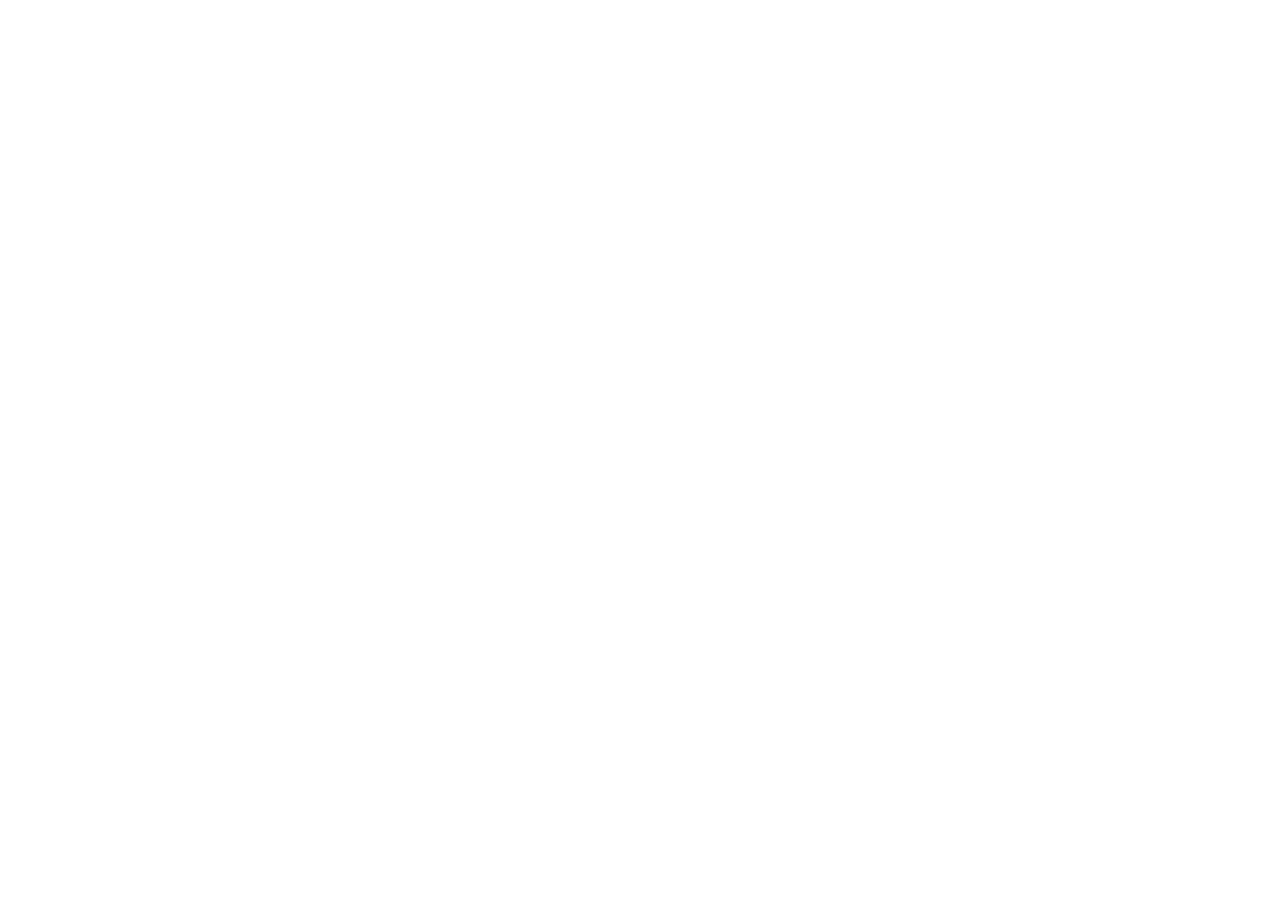
==== ContactPage.html @ a7df5adc "added title" ====
<!DOCTYPE html>
<html lang="eng">
    <head>
        <meta charset="UTF-8">
        <meta name="viewport" content="width=device-width, initial-scale=1.0">
        <link rel="stylesheet" href="./Assets/main.css">
        <title>EatAtCoCopy</title>
    </head>
    <body>
        
    </body>
</html>
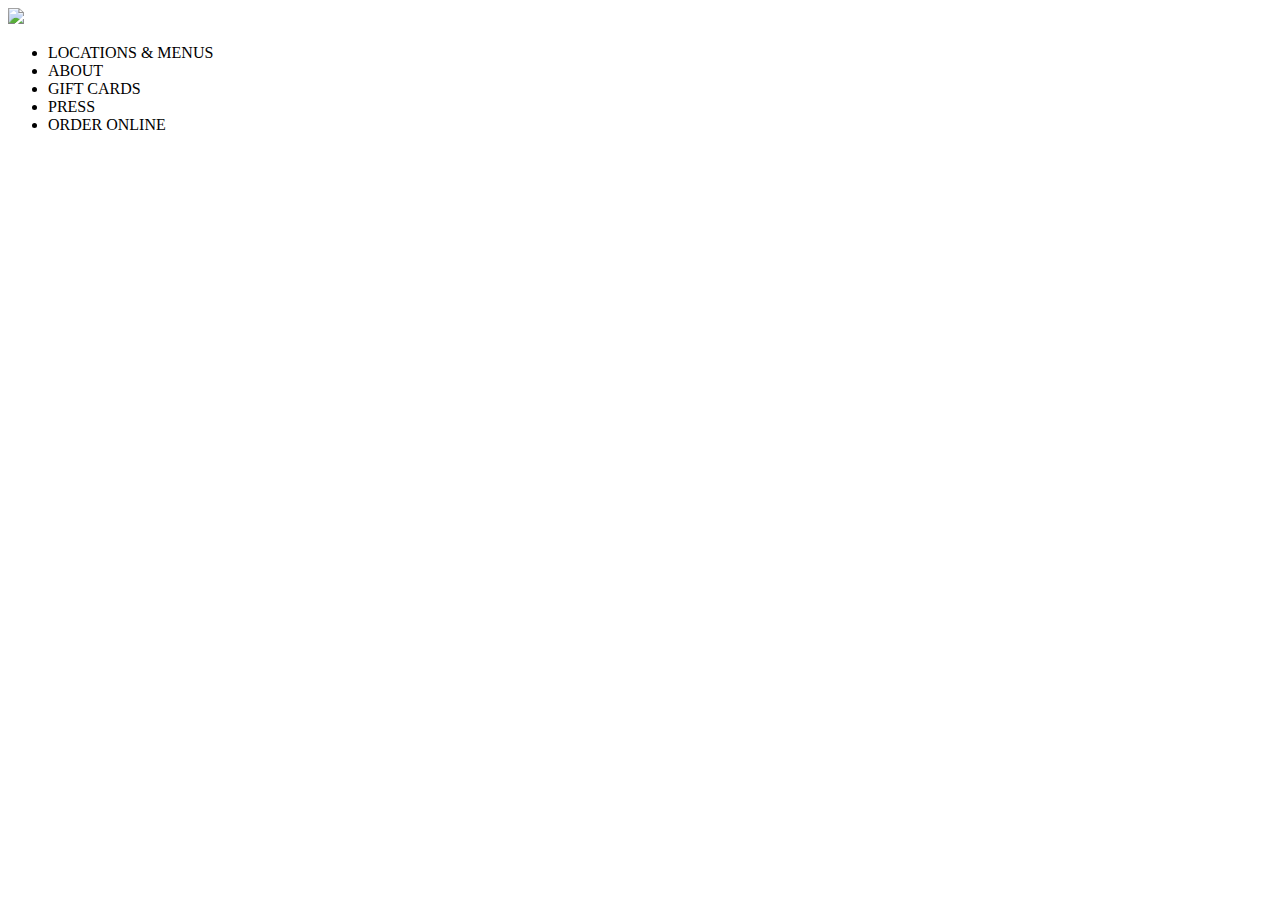
==== commit f836cc5f: "added banner" ====
--- a/ContactPage.html
+++ b/ContactPage.html
@@ -7,6 +7,19 @@
         <title>EatAtCoCopy</title>
     </head>
     <body>
-        
+        <section class="header">
+            <nav>
+                <a href="#"><img src="#"></a>
+                <div class="navlinks">
+                    <ul>
+                        <li>LOCATIONS & MENUS</li>
+                        <li>ABOUT</li>
+                        <li>GIFT CARDS</li>
+                        <li>PRESS</li>
+                        <li>ORDER ONLINE</li>
+                    </ul>
+                </div>
+            </nav>
+        </section>
     </body>
 </html>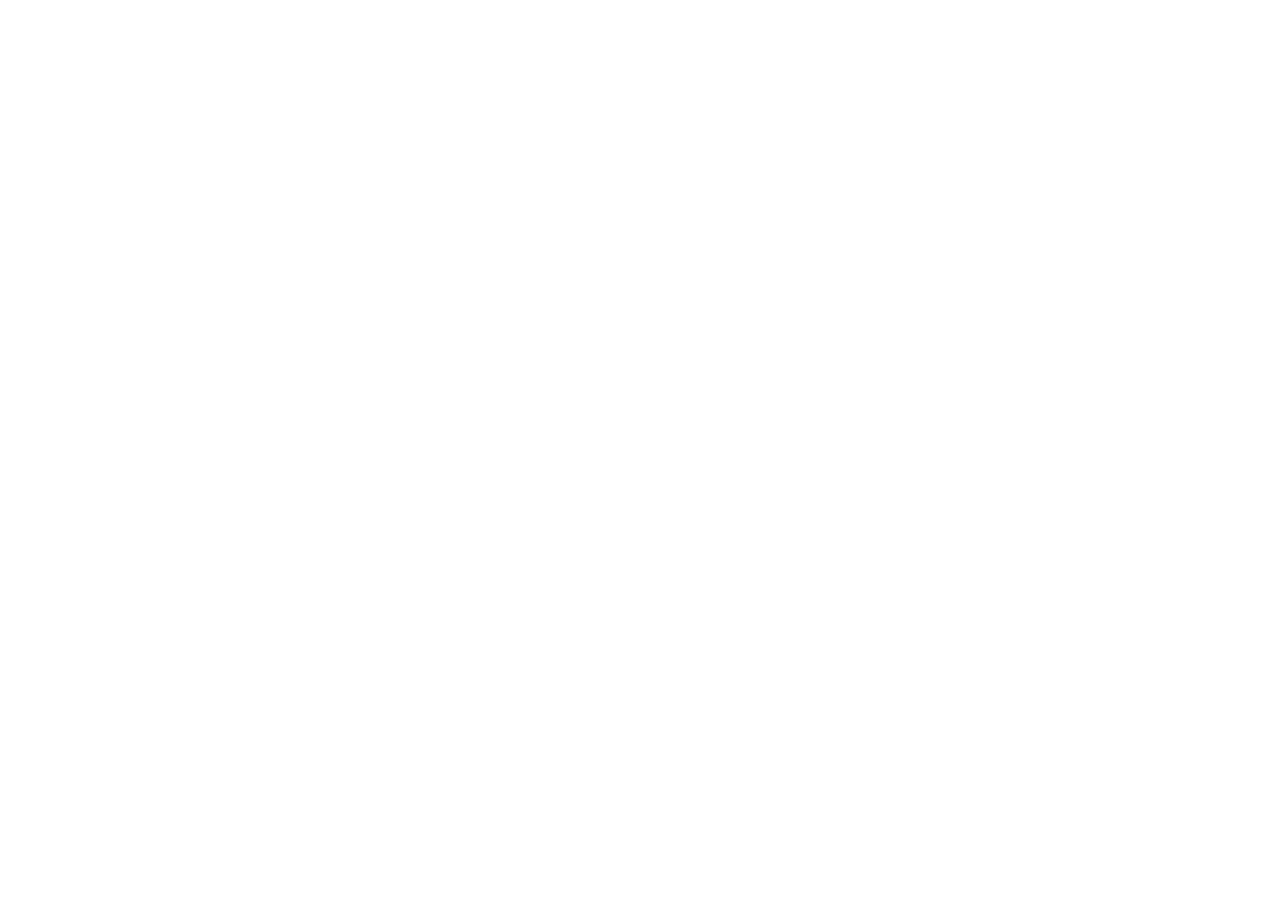
==== commit ff90a1fe: "commit" ====
--- a/ContactPage.html
+++ b/ContactPage.html
@@ -7,19 +7,6 @@
         <title>EatAtCoCopy</title>
     </head>
     <body>
-        <section class="header">
-            <nav>
-                <a href="#"><img src="#"></a>
-                <div class="navlinks">
-                    <ul>
-                        <li>LOCATIONS & MENUS</li>
-                        <li>ABOUT</li>
-                        <li>GIFT CARDS</li>
-                        <li>PRESS</li>
-                        <li>ORDER ONLINE</li>
-                    </ul>
-                </div>
-            </nav>
-        </section>
+        
     </body>
 </html>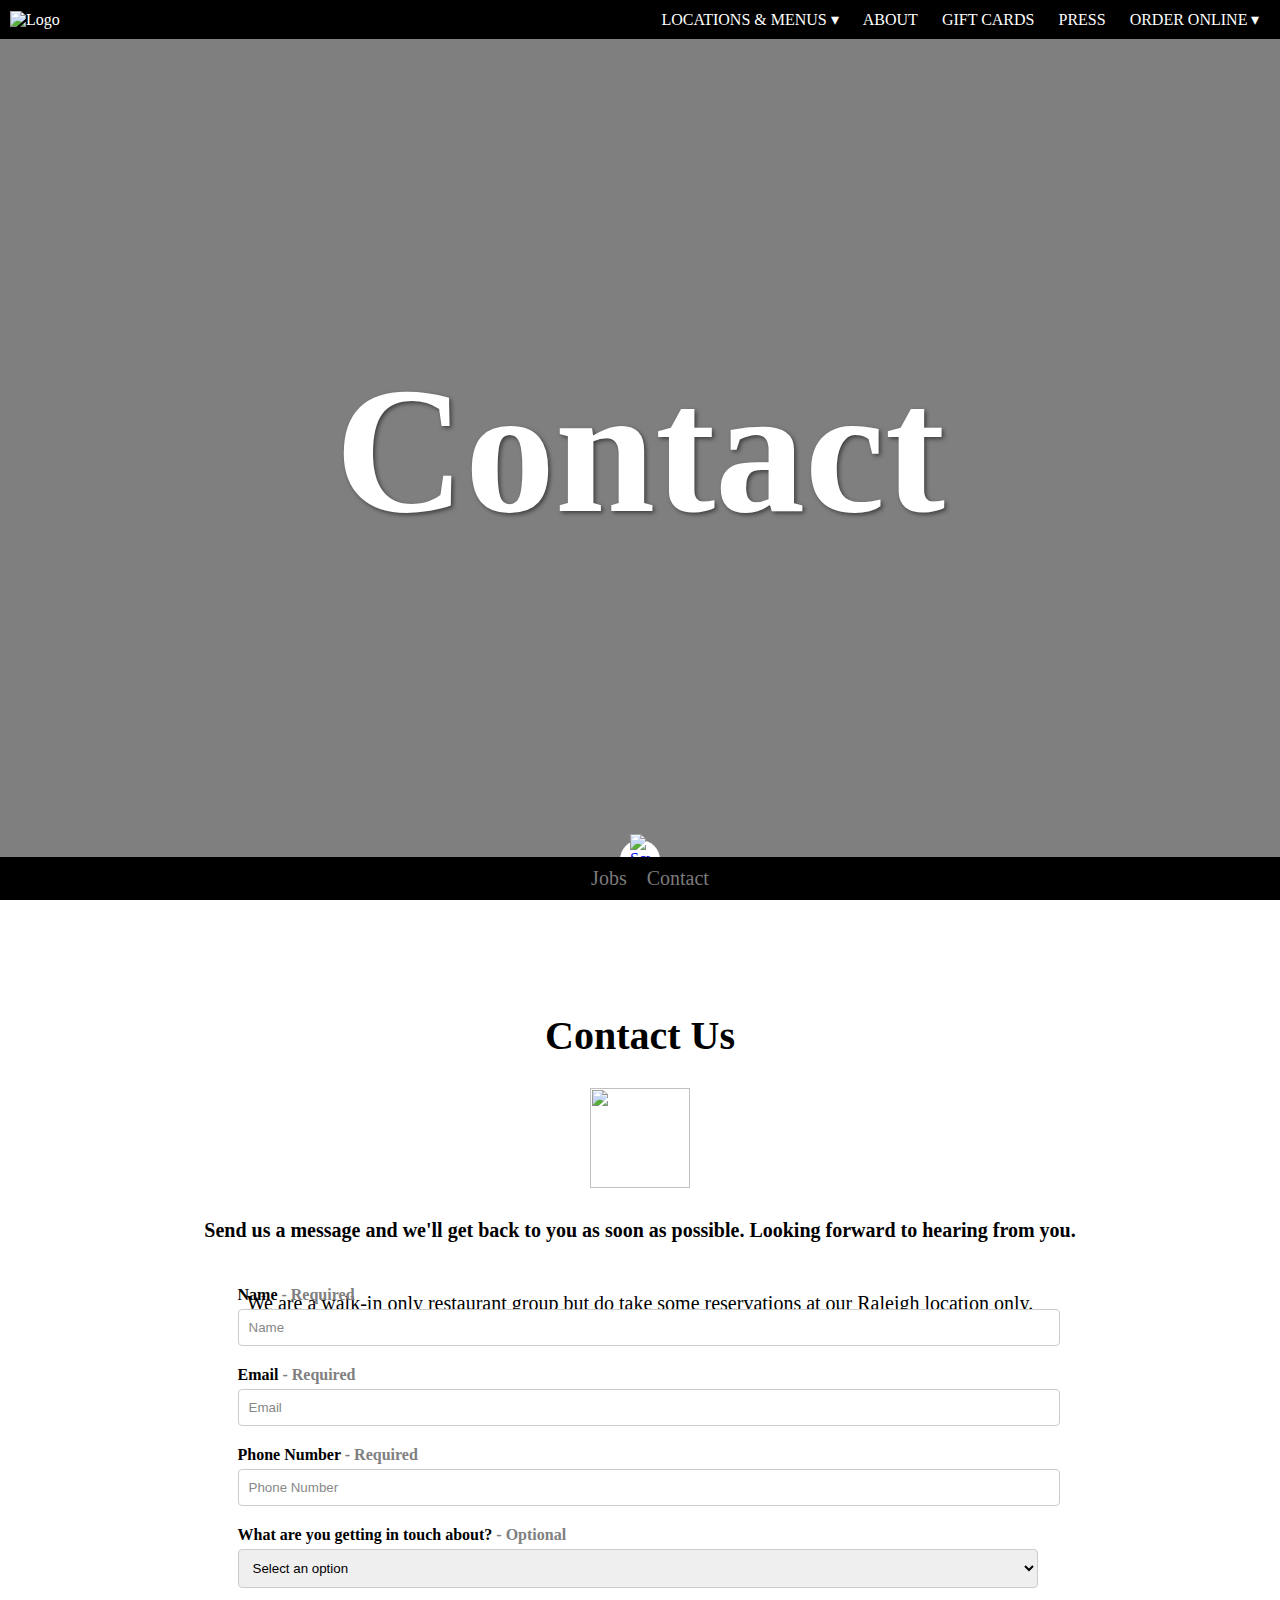
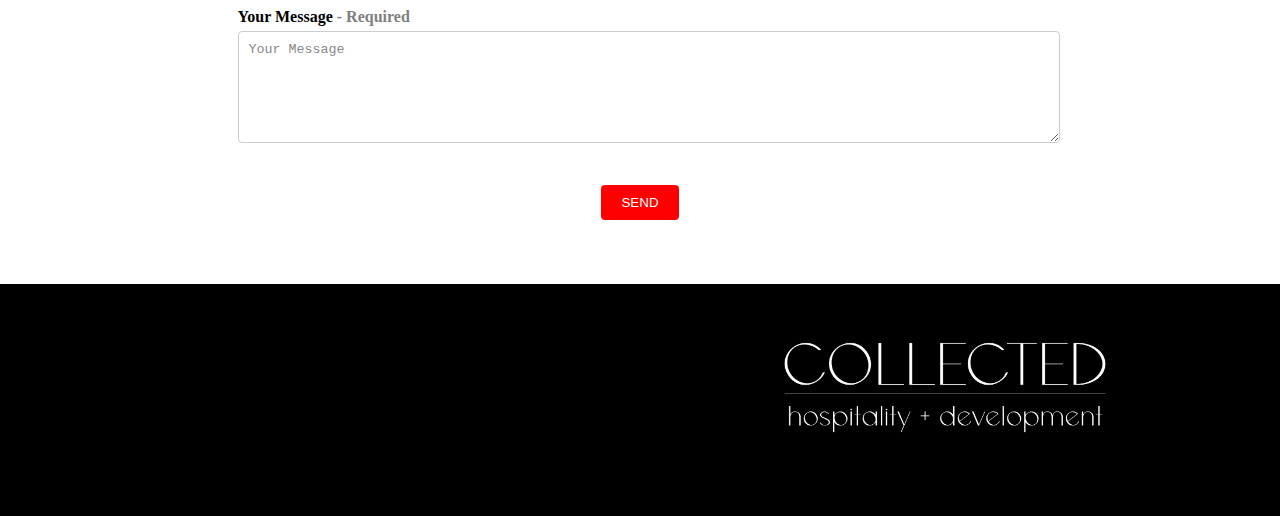
==== commit 262a65b8: "created page" ====
--- a/ContactPage.html
+++ b/ContactPage.html
@@ -1,12 +1,353 @@
 <!DOCTYPE html>
-<html lang="eng">
-    <head>
-        <meta charset="UTF-8">
-        <meta name="viewport" content="width=device-width, initial-scale=1.0">
-        <link rel="stylesheet" href="./Assets/main.css">
-        <title>EatAtCoCopy</title>
-    </head>
-    <body>
-        
-    </body>
-</html>+<html lang="en">
+<head>
+    <meta charset="UTF-8">
+    <meta name="viewport" content="width=device-width, initial-scale=1.0">
+    <style>
+        body {
+            margin: 0;
+            padding: 0;
+            overflow-x: hidden;
+        }
+        
+        .banner {
+            position: fixed;
+            top: 0;
+            width: 100%;
+            background-color: black;
+            color: #fff;
+            padding: 10px;
+            display: flex;
+            justify-content: space-between;
+            align-items: center;
+            z-index: 999;
+        }
+        
+        .banner .logo img {
+            height: 23px;
+            size: 10px;
+        }
+        
+        .banner ul {
+            list-style-type: none;
+            margin: 0;
+            padding: 0;
+            text-align: right;
+            padding-right:2%
+        }
+        
+        .banner ul li {
+            display: inline-block;
+            margin-left: 10px;
+            position: relative;
+        }
+        
+        .banner ul li a {
+            color: #fff;
+            text-decoration: none;
+            padding: 5px;
+            text-transform: capitalize;
+        }
+        
+        .banner .dropdown-content {
+            display: none;
+            position: absolute;
+            background-color: #c50606;
+            min-width: 160px;
+            box-shadow: 0px 8px 16px 0px rgba(0,0,0,0.2);
+            z-index: 1;
+        }
+        
+        .banner .dropdown:hover .dropdown-content {
+            display: block;
+        }
+        
+        .large-image {
+            width: 100vw;
+            height: 100vh;
+            background-image: linear-gradient(rgba(0, 0, 0, 0.5), rgba(0, 0, 0, 0.5)), url("https://images.getbento.com/accounts/23237ff810e65dc174922ac5dc1342cb/media/images/1412CO_Clt_2020-55.jpg?w=1200&fit=max&auto=compress,format");
+            background-size: cover;
+            background-position: center;
+            position: relative;
+            overflow: hidden;
+        }
+        
+        .large-image::after {
+            content: "Contact";
+            position: absolute;
+            top: 50%;
+            left: 50%;
+            transform: translate(-50%, -50%);
+            color: white;
+            font-size: 180px;
+            text-align: center;
+            font-weight: bold;
+            text-shadow: 2px 2px 4px rgba(0, 0, 0, 0.5);
+        }
+
+        .arrow {
+            position: absolute;
+            bottom: 20px;
+            left: 50%;
+            transform: translateX(-50%);
+        }
+        
+        .arrow a {
+            display: flex;
+            align-items: center;
+            justify-content: center;
+            width: 40px;
+            height: 40px;
+            background-color: white;
+            border-radius: 50%;
+        }
+        
+        .arrow img {
+            width: 20px;
+        }
+        
+        .contact-section1 {
+            text-align: center;
+            padding: 20px;
+            color: rgb(0, 0, 0);
+            margin: 5%;
+        }
+
+        .contact-section1 h1,
+        .contact-section1 p {
+            margin: 2%;
+            font-size: 20px;
+            line-height: 1.5;
+        }
+        .contact-section2 {
+            text-align: center;
+            padding: 10px;
+            color: rgb(0, 0, 0);
+            margin: 5%;
+            margin-top: -1in
+        }
+        .contact-section1 img{
+            size:2px
+        }
+
+        .contact-section1 h1,
+        .contact-section2 p {
+            margin: 2%;
+            font-size: 20px;
+            line-height: 1.5;
+        }
+
+        #new-section {
+            display: flex;
+            flex-direction: column;
+            align-items: center;
+            justify-content: center;
+            height: 50vh;
+            background-color: white;
+            padding: 10px 0;
+            font-size: x-small;
+        }
+
+        .input-container {
+            width: 400px;
+            margin-bottom: 20px;
+            text-align: left;
+            margin-left: -405px
+        }
+
+        .input-container label {
+            font-weight: bold;
+            display: block;
+            margin-bottom: 5px;
+            font-size: medium;
+        }
+
+        .input-container input[type="text"],
+        .input-container textarea,
+        .input-container select {
+            width: 200%;
+            padding: 10px;
+            border: 1px solid #ccc;
+            border-radius: 4px;
+        }
+
+        .input-container input[type="text"]::placeholder,
+        .input-container textarea::placeholder {
+            color: #888;
+        }
+
+        .input-container select option {
+            padding: 5px;
+        }
+
+        .submit-button {
+            text-align: center;
+            margin-top: 20px;
+        }
+
+        .submit-button input[type="submit"] {
+            padding: 10px 20px;
+            background-color: red;
+            color: white;
+            border: none;
+            border-radius: 4px;
+            margin-bottom:2in;
+        }
+        .collected {
+            position: absolute;
+            width:100%;
+            background-color:black
+        }
+
+       .collected img {
+         width:350px;
+         height:auto;
+         background-color:black;
+         margin: 50px 20px 75px 770px;
+         
+         }
+       
+       .footer-banner {
+            position: fixed;
+            bottom: 0;
+            width: 100%;
+            background-color: black;
+            color: white;
+            padding: 10px;
+            display: flex;
+            justify-content: center;
+            align-items: center;
+            z-index: 999;
+        }
+
+        .footer-banner span {
+            color: rgb(124, 123, 123);
+            font-size: 20px;
+            font-weight: lighter;
+            margin: 0 10px;
+        }
+    </style>
+    <title>Contact | CO</title>
+    <script>
+        // JavaScript for dropdown functionality
+        document.addEventListener('DOMContentLoaded', function() {
+            const dropdowns = document.querySelectorAll('.dropdown');
+            dropdowns.forEach(function(dropdown) {
+                dropdown.addEventListener('mouseenter', function() {
+                    this.querySelector('.dropdown-content').style.display = 'block';
+                });
+                dropdown.addEventListener('mouseleave', function() {
+                    this.querySelector('.dropdown-content').style.display = 'none';
+                });
+            });
+
+            const arrow = document.querySelector('.arrow a');
+            const newSection = document.querySelector('#new-section');
+
+            arrow.addEventListener('click', function(event) {
+                event.preventDefault();
+
+                newSection.scrollIntoView({
+                    behavior: 'smooth'
+                });
+            });
+        });
+    </script>
+</head>
+<body>
+    <div class="banner">
+        <div class="logo">
+            <img src="https://encrypted-tbn0.gstatic.com/images?q=tbn:ANd9GcRRjItMBx8ba9ZbF_FQ34ApGBOqj17pP0BYEAZz9ystng&s" alt="Logo">
+        </div>
+        <ul>
+            <li class="dropdown">
+                <a href="#">LOCATIONS & MENUS &#x25BE;</a>
+                <div class="dropdown-content">
+                    <a href="#">Overview</a> <br>
+                    <a href="#">Charleston</a> <br>
+                    <a href="#">Charlotte - Waverly</a><br>
+                    <a href="#">Charlotte - Park Road</a><br>
+                    <a href="#">Myrtle Beach</a><br>
+                    <a href="#">Raleigh</a><br>
+                </div>
+            </li>
+            <li><a href="#">ABOUT</a></li>
+            <li><a href="#">GIFT CARDS</a></li>
+            <li><a href="#">PRESS</a></li>
+            <li class="dropdown">
+                <a href="#">ORDER ONLINE &#x25BE;</a>
+                <div class="dropdown-content">
+                    <a href="#">Charlotte - Park Road</a><br>
+                    <a href="#">Charlotte - Waverly</a><br>
+                    <a href="#">Charleston</a><br>
+                    <a href="#">Myrtle Beach</a><br>
+                    <a href="#">Raleigh</a><br>
+                </div>
+            </li>
+        </ul>
+    </div>
+
+    <div class="large-image">
+        <div class="arrow">
+            <a href="#contact-section">
+                <img src="https://www.freeiconspng.com/thumbs/white-arrow-png/white-down-arrow-png-2.png" alt="Scroll Down">
+            </a>
+        </div>
+    </div>
+
+    <div id="contact-section1" class="contact-section1">
+        <b><h1 style="font-size: 40px;">Contact Us</h1></b>
+        <img src="https://media.istockphoto.com/id/1167810387/vector/chopsticks-icon.jpg?s=170667a&w=0&k=20&c=Zij5Nik0zjAeuvZ3VVy30YJcCrlRe33UpcIYxrzAFhI=" style="width:100px; height: 100px;">
+        <b><p>Send us a message and we'll get back to you as soon as possible. Looking forward to hearing from you.</p></b>
+    </div>
+    </div>
+
+    <div id="contact-section2" class="contact-section2">
+    <p>We are a walk-in only restaurant group but do take some reservations at our Raleigh location only.</p>
+    </div>
+
+    <div id="new-section">
+        <div class="input-container">
+            <label for="name">Name <span style="color: gray;">- Required</span></label>
+            <input type="text" id="name" placeholder="Name" required>
+        </div>
+        <div class="input-container">
+            <label for="email">Email <span style="color: gray;">- Required</span></label>
+            <input type="text" id="email" placeholder="Email" required>
+        </div>
+        <div class="input-container">
+            <label for="phone">Phone Number <span style="color: gray;">- Required</span></label>
+            <input type="text" id="phone" placeholder="Phone Number" required>
+        </div>
+        <div class="input-container">
+            <label for="inquiry">What are you getting in touch about? <span style="color: gray;">- Optional</span></label>
+            <select id="inquiry">
+                <option value="" disabled selected>Select an option</option>
+                <option value="general">General</option>
+                <option value="charleston">Charleston</option>
+                <option value="charlotte-park">Charlotte - Park Road</option>
+                <option value="charlotte-waverly">Charlotte - Waverly</option>
+                <option value="myrtle-beach">Myrtle Beach</option>
+                <option value="raleigh">Raleigh</option>
+                <option value="savannah">Savannah</option>
+                <option value="press">Press</option>
+            </select>
+        </div>
+        <div class="input-container">
+            <label for="message">Your Message <span style="color: gray;">- Required</span></label>
+            <textarea id="message" rows="6" placeholder="Your Message" required></textarea>
+        </div>
+        <div class="submit-button">
+            <input type="submit" value="SEND">
+        </div>
+    </div>
+    <div class="collected">
+        <a href="./assets/CLCTD2.webp" target="_blank"><img src="./assets/CLCTD2.webp"></a><a href=""></a>
+        </div>
+    
+    <div class="footer-banner">
+        <span>Jobs</span>
+        <span>Contact</span>
+    </div>
+</body>
+</html>
